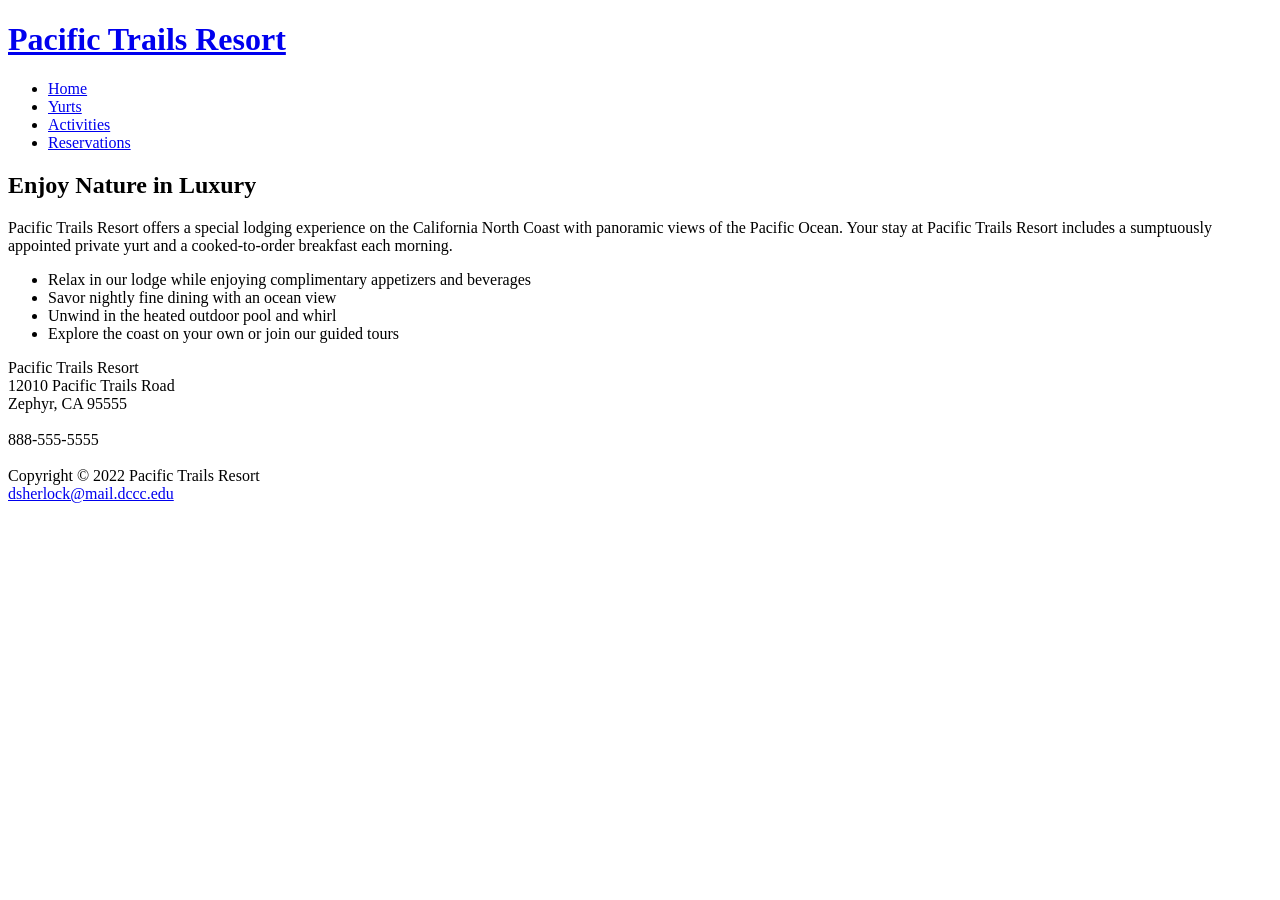
==== index.html @ bf776c66 "Add files via upload" ====
<!DOCTYPE html>
<html lang="en">
<head>
<title>Pacific Trails Resort</title>
<link href="pacific.css" rel="stylesheet">
 <meta charset="utf-8">
 <meta name="viewport" content="width=device-width, initial-scale=1.0">
 </head>
 <body>
<div id="wrapper">
 <header>
 <h1><a href="index.html">Pacific Trails Resort</a></h1>
 </header>
<nav>
	<ul>
 <li><a href="index.html">Home</a></li> 
 <li><a href="yurts.html">Yurts</a></li>
 <li><a href="activities.html">Activities</a></li>
 <li><a href="reservations.html">Reservations</a></li>
	</ul>
</nav>
<div id="homehero" class="hero">
</div>
 <main>
 <h2>Enjoy Nature in Luxury</h2>
 <p><span class="resort">Pacific Trails Resort</span> offers a special lodging experience on the California North Coast with panoramic views of the Pacific Ocean. Your stay at Pacific Trails Resort includes a sumptuously appointed private yurt and a cooked-to-order breakfast each morning.</p>
<ul>
	<li>Relax in our lodge while enjoying complimentary appetizers and beverages</li>
	<li>Savor nightly fine dining with an ocean view</li>
	<li>Unwind in the heated outdoor pool and whirl</li>
	<li>Explore the coast on your own or join our guided tours</li>
</ul>
	<div id="contact">
	<span class="resort">Pacific Trails Resort</span><br>
	12010 Pacific Trails Road<br>
	Zephyr, CA 95555<br><br>
	888-555-5555<br><br>
	</div>
 </main>
 <footer>
 Copyright &copy; 2022 Pacific Trails Resort<br>
 <a href="mailto:dsherlock@mail.dccc.edu">dsherlock@mail.dccc.edu</a>
 </footer>
</div> 
</body>
 </html>
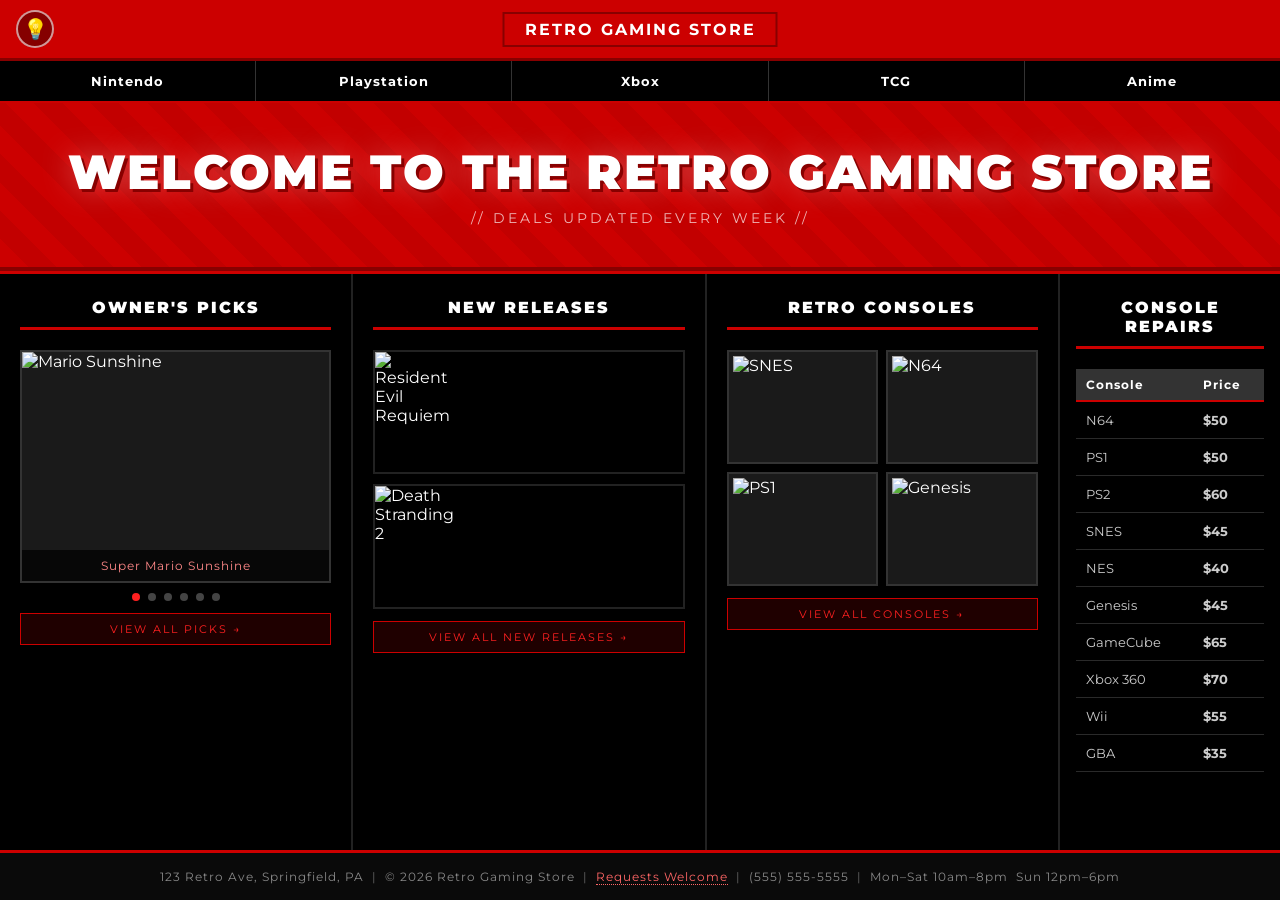
==== commit 96d70977: "Add files via upload should work for mobile now" ====
--- a/index.html
+++ b/index.html
@@ -1,46 +1,232 @@
-<!DOCTYPE html>
-<html lang="en">
-<head>
-<title>Pacific Trails Resort</title>
-<link href="pacific.css" rel="stylesheet">
- <meta charset="utf-8">
- <meta name="viewport" content="width=device-width, initial-scale=1.0">
- </head>
- <body>
-<div id="wrapper">
- <header>
- <h1><a href="index.html">Pacific Trails Resort</a></h1>
- </header>
-<nav>
-	<ul>
- <li><a href="index.html">Home</a></li> 
- <li><a href="yurts.html">Yurts</a></li>
- <li><a href="activities.html">Activities</a></li>
- <li><a href="reservations.html">Reservations</a></li>
-	</ul>
-</nav>
-<div id="homehero" class="hero">
-</div>
- <main>
- <h2>Enjoy Nature in Luxury</h2>
- <p><span class="resort">Pacific Trails Resort</span> offers a special lodging experience on the California North Coast with panoramic views of the Pacific Ocean. Your stay at Pacific Trails Resort includes a sumptuously appointed private yurt and a cooked-to-order breakfast each morning.</p>
-<ul>
-	<li>Relax in our lodge while enjoying complimentary appetizers and beverages</li>
-	<li>Savor nightly fine dining with an ocean view</li>
-	<li>Unwind in the heated outdoor pool and whirl</li>
-	<li>Explore the coast on your own or join our guided tours</li>
-</ul>
-	<div id="contact">
-	<span class="resort">Pacific Trails Resort</span><br>
-	12010 Pacific Trails Road<br>
-	Zephyr, CA 95555<br><br>
-	888-555-5555<br><br>
-	</div>
- </main>
- <footer>
- Copyright &copy; 2022 Pacific Trails Resort<br>
- <a href="mailto:dsherlock@mail.dccc.edu">dsherlock@mail.dccc.edu</a>
- </footer>
-</div> 
-</body>
- </html>+<!DOCTYPE html>
+<html lang="en">
+<head>
+<meta charset="UTF-8">
+<meta name="viewport" content="width=device-width, initial-scale=1.0">
+<title>Retro Gaming Store</title>
+<link rel="preconnect" href="https://fonts.googleapis.com">
+<link href="https://fonts.googleapis.com/css2?family=Montserrat:wght@400;500;600;700&display=swap" rel="stylesheet"><link rel="stylesheet" href="styles.css">
+</head>
+<body class="dark">
+
+<!-- TOP BAR -->
+<div class="top-bar">
+  <button class="theme-toggle" id="theme-toggle" aria-label="Toggle light/dark mode" onclick="toggleTheme()">💡</button>
+  <a href="index.html" class="store-name">RETRO GAMING STORE</a>
+  <button class="hamburger" id="hamburger" aria-label="Toggle navigation">
+    <span></span><span></span><span></span>
+  </button>
+</div>
+
+<!-- NAV -->
+<nav>
+  <div class="nav-item nintendo">
+    <a href="#">Nintendo</a>
+    <div class="dropdown">
+      <a href="#">NES</a>
+      <a href="#">SNES</a>
+      <a href="#">Gameboy/GBA</a>
+      <a href="#">Nintendo 64</a>
+      <a href="#">Gamecube</a>
+      <a href="#">Wii</a>
+      <a href="#">Wii U</a>
+      <a href="#">Switch 1</a>
+      <a href="#">Switch 2</a>
+    </div>
+  </div>
+  <div class="nav-item playstation">
+    <a href="#">Playstation</a>
+    <div class="dropdown">
+      <a href="#">Playstation</a>
+      <a href="#">Playstation 2</a>
+      <a href="#">Playstation 3</a>
+      <a href="#">Playstation 4</a>
+      <a href="#">Playstation 5</a>
+    </div>
+  </div>
+  <div class="nav-item xbox">
+    <a href="#">Xbox</a>
+    <div class="dropdown">
+      <a href="#">Xbox</a>
+      <a href="#">Xbox 360</a>
+      <a href="#">Xbox One</a>
+      <a href="#">Xbox Series X</a>
+      <a href="#">Xbox Rog Ally</a>
+    </div>
+  </div>
+  <div class="nav-item tcg">
+    <a href="#">TCG</a>
+    <div class="dropdown">
+      <a href="#">Newest Set</a>
+      <a href="#">Playmats</a>
+      <a href="#">Accessories</a>
+    </div>
+  </div>
+  <div class="nav-item anime">
+    <a href="#">Anime</a>
+    <div class="dropdown">
+      <a href="#">Anime Figures</a>
+      <a href="#">Anime Apparel</a>
+      <a href="#">Anime Plushies</a>
+      <a href="#">Anime Pins</a>
+      <a href="#">Anime Accessories</a>
+    </div>
+  </div>
+</nav>
+
+<!-- HERO -->
+<div class="hero">
+  <h2>WELCOME TO THE RETRO GAMING STORE</h2>
+  <div class="hero-sub">// DEALS UPDATED EVERY WEEK //</div>
+</div>
+
+<!-- MAIN CONTENT -->
+<div class="main-content">
+
+  <!-- OWNER'S PICKS -->
+  <div class="section">
+    <div class="section-title">Owner's Picks</div>
+    <div class="picks-carousel" id="carousel">
+      <img src="assets/front/sunshine.png" class="active" alt="Mario Sunshine">
+      <img src="assets/front/smbws2.png" alt="Super Mario Bros Wonder">
+      <img src="assets/front/mgs4.png" alt="MGS4">
+      <img src="assets/front/ae2.png" alt="Ape Escape 2">
+      <img src="assets/front/frontiers.png" alt="Sonic Frontiers">
+      <img src="assets/front/pragmata.png" alt="Pragmata">
+      <div class="carousel-label" id="carousel-label">Super Mario Sunshine</div>
+    </div>
+    <div class="carousel-dots" id="carousel-dots"></div>
+    <a href="#" class="view-all-link">VIEW ALL PICKS →</a>
+  </div>
+
+  <!-- NEW RELEASES -->
+  <div class="section">
+    <div class="section-title">New Releases</div>
+    <div class="new-releases-grid">
+      <div class="nr-row">
+        <div class="nr-cover"><img src="assets/new_releases/just_released/re9.png" alt="Resident Evil Requiem"></div>
+        <div class="nr-trailer">
+          <iframe src="https://www.youtube.com/embed/9lrThxCoznw?si=xQz2LJuNAm-mKxq5" title="Resident Evil Requiem Trailer" allow="accelerometer; autoplay; clipboard-write; encrypted-media; gyroscope; picture-in-picture" allowfullscreen></iframe>
+        </div>
+      </div>
+      <div class="nr-row">
+        <div class="nr-cover"><img src="assets/new_releases/just_released/deathstranding2.png" alt="Death Stranding 2"></div>
+        <div class="nr-trailer">
+          <iframe src="https://www.youtube.com/embed/etOOO9Sq7u8?si=k2wtbQ_STkDOXRd3" title="Death Stranding 2 Trailer" allow="accelerometer; autoplay; clipboard-write; encrypted-media; gyroscope; picture-in-picture" allowfullscreen></iframe>
+        </div>
+      </div>
+    </div>
+    <a href="new_releases.html" class="view-all-link">VIEW ALL NEW RELEASES →</a>
+  </div>
+
+  <!-- RETRO CONSOLES -->
+  <div class="section">
+    <div class="section-title">Retro Consoles</div>
+    <div class="retro-grid">
+      <div class="console-card"><img src="assets/retro_consoles/snes.png" alt="SNES"></div>
+      <div class="console-card"><img src="assets/retro_consoles/n64.png" alt="N64"></div>
+      <div class="console-card"><img src="assets/retro_consoles/ps1.png" alt="PS1"></div>
+      <div class="console-card"><img src="assets/retro_consoles/genesis.png" alt="Genesis"></div>
+    </div>
+    <a href="retro_consoles.html" class="view-all-link">VIEW ALL CONSOLES →</a>
+  </div>
+
+  <!-- CONSOLE REPAIRS -->
+  <div class="section repairs-section">
+    <div class="section-title">Console Repairs</div>
+    <table class="repair-table">
+      <thead>
+        <tr><th>Console</th><th>Price</th></tr>
+      </thead>
+      <tbody>
+        <tr><td>N64</td><td class="repair-price">$50</td></tr>
+        <tr><td>PS1</td><td class="repair-price">$50</td></tr>
+        <tr><td>PS2</td><td class="repair-price">$60</td></tr>
+        <tr><td>SNES</td><td class="repair-price">$45</td></tr>
+        <tr><td>NES</td><td class="repair-price">$40</td></tr>
+        <tr><td>Genesis</td><td class="repair-price">$45</td></tr>
+        <tr><td>GameCube</td><td class="repair-price">$65</td></tr>
+        <tr><td>Xbox 360</td><td class="repair-price">$70</td></tr>
+        <tr><td>Wii</td><td class="repair-price">$55</td></tr>
+        <tr><td>GBA</td><td class="repair-price">$35</td></tr>
+      </tbody>
+    </table>
+  </div>
+
+</div>
+
+<!-- FOOTER -->
+<footer>
+  <span>123 Retro Ave, Springfield, PA</span> &nbsp;|&nbsp;
+  <span>© 2026 Retro Gaming Store</span> &nbsp;|&nbsp;
+  <span><a href="requests.html" style="color:#ff6666;text-decoration:none;border-bottom:1px dotted #ff6666;" onmouseover="this.style.color='#ff9999'" onmouseout="this.style.color='#ff6666'">Requests Welcome</a></span> &nbsp;|&nbsp;
+  <span>(555) 555-5555</span> &nbsp;|&nbsp;
+  <span>Mon–Sat 10am–8pm &nbsp;Sun 12pm–6pm</span>
+</footer>
+
+<script>
+  function toggleTheme() {
+    const isLight = document.body.classList.contains('light');
+    const next = isLight ? 'dark' : 'light';
+    document.body.className = next;
+    localStorage.setItem('theme', next);
+  }
+  const saved = localStorage.getItem('theme');
+  if (saved) document.body.className = saved;
+
+  // Carousel
+  const images = document.querySelectorAll('#carousel img');
+  const labels = ['Super Mario Sunshine', 'Super Mario Bros Wonder S2', 'Metal Gear Solid 4', 'Ape Escape 2', 'Sonic Frontiers', 'Pragmata'];
+  const dotsContainer = document.getElementById('carousel-dots');
+  const labelEl = document.getElementById('carousel-label');
+  let current = 0;
+
+  images.forEach((_, i) => {
+    const dot = document.createElement('div');
+    dot.className = 'carousel-dot' + (i === 0 ? ' active' : '');
+    dot.onclick = () => goTo(i);
+    dotsContainer.appendChild(dot);
+  });
+
+  function goTo(n) {
+    images[current].classList.remove('active');
+    dotsContainer.children[current].classList.remove('active');
+    current = n;
+    images[current].classList.add('active');
+    dotsContainer.children[current].classList.add('active');
+    labelEl.textContent = labels[current] || '';
+  }
+
+  setInterval(() => goTo((current + 1) % images.length), 3500);
+
+  // Hamburger menu
+  const hamburger = document.getElementById('hamburger');
+  const navEl = document.querySelector('nav');
+  hamburger.addEventListener('click', () => {
+    hamburger.classList.toggle('open');
+    navEl.classList.toggle('mobile-open');
+  });
+
+  // Mobile: tap nav item to expand its dropdown
+  document.querySelectorAll('.nav-item > a').forEach(link => {
+    let lastTap = 0;
+    link.addEventListener('touchend', (e) => {
+      if (window.innerWidth <= 600) {
+        const now = Date.now();
+        if (now - lastTap < 300) return; // debounce double-fire
+        lastTap = now;
+        e.preventDefault();
+        e.stopPropagation();
+        const item = link.parentElement;
+        const wasExpanded = item.classList.contains('expanded');
+        document.querySelectorAll('.nav-item').forEach(i => i.classList.remove('expanded'));
+        if (!wasExpanded) item.classList.add('expanded');
+      }
+    });
+    link.addEventListener('click', (e) => {
+      if (window.innerWidth <= 600) e.preventDefault();
+    });
+  });
+</script>
+</body>
+</html>
--- a/styles.css
+++ b/styles.css
@@ -0,0 +1,1303 @@
+/* ═══════════════════════════════════════════
+   VARIABLES & RESET
+═══════════════════════════════════════════ */
+
+:root {
+    --bg: #000;
+    --surface: #111;
+    --header-bg: #cc0000;
+    --nav-bg: #000;
+    --nav-text: #fff;
+    --red: #cc0000;
+    --red-bright: #ff2020;
+    --text: #fff;
+    --subtext: #ccc;
+    --card-bg: #1a1a1a;
+    --border: #cc0000;
+    --dropdown-nintendo: #cc0000;
+    --dropdown-ps: #3355cc;
+    --dropdown-xbox: #22aa22;
+    --dropdown-tcg: #cccc00;
+    --dropdown-anime: #cc6600;
+    --footer-bg: #0a0a0a;
+  }
+
+body.light {
+    --bg: #e8e8e8;
+    --surface: #d0d0d0;
+    --nav-bg: #222;
+    --text: #111;
+    --subtext: #444;
+    --card-bg: #bbb;
+    --footer-bg: #ccc;
+  }
+
+* { margin: 0; padding: 0; box-sizing: border-box; }
+
+body {
+    background: var(--bg);
+    color: var(--text);
+    font-family: 'Montserrat', sans-serif;
+    min-height: 100vh;
+    display: flex;
+    flex-direction: column;
+  }
+
+
+/* ═══════════════════════════════════════════
+   TOP BAR
+═══════════════════════════════════════════ */
+
+  .top-bar {
+    background: var(--red);
+    padding: 10px 16px;
+    display: flex;
+    align-items: center;
+    justify-content: space-between;
+    border-bottom: 3px solid #800;
+  }
+
+.mode-buttons { display: flex; gap: 4px; }
+
+.mode-btn {
+    padding: 5px 14px;
+    border: 2px solid #fff;
+    cursor: pointer;
+    font-family: 'Montserrat', sans-serif;
+    font-size: 13px;
+    font-weight: 700;
+    letter-spacing: 0.5px;
+    transition: all 0.2s;
+  }
+
+.mode-btn.dark { background: #000; color: #fff; }
+
+.mode-btn.light { background: #fff; color: #000; }
+
+.mode-btn:hover { opacity: 0.8; }
+
+.theme-toggle {
+  display: flex;
+  align-items: center;
+  justify-content: center;
+  width: 38px;
+  height: 38px;
+  background: rgba(0,0,0,0.35);
+  border: 2px solid rgba(255,255,255,0.6);
+  border-radius: 50%;
+  cursor: pointer;
+  font-size: 20px;
+  line-height: 1;
+  transition: background 0.2s, border-color 0.2s, transform 0.15s;
+  flex-shrink: 0;
+  padding: 0;
+}
+
+.theme-toggle:hover {
+  background: rgba(0,0,0,0.55);
+  border-color: #fff;
+  transform: scale(1.1);
+}
+
+body.light .theme-toggle {
+  background: rgba(255,255,255,0.5);
+  border-color: rgba(0,0,0,0.4);
+}
+
+/* hide old two-button row when toggle exists */
+.mode-buttons { display: none; }
+
+.site-title {
+    font-family: 'Montserrat', sans-serif;
+    font-size: 26px;
+    font-weight: 900;
+    color: #fff;
+    text-transform: uppercase;
+    letter-spacing: 3px;
+    text-shadow: 0 0 20px rgba(255,100,100,0.6);
+    position: absolute;
+    left: 50%;
+    transform: translateX(-50%);
+  }
+
+.store-name {
+    font-family: 'Montserrat', sans-serif;
+    font-size: 16px;
+    font-weight: 700;
+    color: #fff;
+    position: absolute;
+    left: 50%;
+    transform: translateX(-50%);
+    letter-spacing: 2px;
+    background: var(--red);
+    padding: 6px 20px;
+    border: 2px solid #800;
+    text-decoration: none;
+    cursor: pointer;
+    transition: background 0.2s, border-color 0.2s;
+  }
+
+.store-name:hover { background: #aa0000; border-color: #600; }
+
+
+/* ═══════════════════════════════════════════
+   NAVIGATION
+═══════════════════════════════════════════ */
+
+  nav {
+    background: var(--nav-bg);
+    display: flex;
+    border-bottom: 2px solid var(--red);
+    position: relative;
+    z-index: 100;
+  }
+
+.nav-item {
+    flex: 1;
+    position: relative;
+    text-align: center;
+  }
+
+.nav-item > a {
+    display: block;
+    padding: 12px 0;
+    color: var(--nav-text);
+    text-decoration: none;
+    font-family: 'Montserrat', sans-serif;
+    font-size: 13px;
+    font-weight: 700;
+    letter-spacing: 1px;
+    transition: color 0.2s, background 0.2s;
+  }
+
+.nav-item > a:hover { color: var(--red-bright); background: rgba(255,0,0,0.08); }
+
+.nav-item:not(:last-child) { border-right: 1px solid #333; }
+
+.dropdown {
+    display: none;
+    position: absolute;
+    top: 100%;
+    left: 50%;
+    transform: translateX(-50%);
+    min-width: 180px;
+    z-index: 200;
+    border: 2px solid var(--border);
+    border-top: none;
+  }
+
+.nav-item:hover .dropdown { display: block; }
+
+.dropdown a {
+    display: block;
+    padding: 8px 16px;
+    color: #fff;
+    text-decoration: none;
+    font-family: 'Montserrat', sans-serif;
+    font-size: 13px;
+    transition: filter 0.2s;
+  }
+
+.dropdown a:hover { filter: brightness(1.3); }
+
+.nav-item.nintendo .dropdown { background: var(--dropdown-nintendo); }
+
+.nav-item.playstation .dropdown { background: var(--dropdown-ps); }
+
+.nav-item.xbox .dropdown { background: var(--dropdown-xbox); }
+
+.nav-item.tcg .dropdown { background: var(--dropdown-tcg); }
+
+.nav-item.tcg .dropdown a { color: #111; }
+
+.nav-item.anime .dropdown { background: var(--dropdown-anime); }
+
+
+/* ═══════════════════════════════════════════
+   FOOTER
+═══════════════════════════════════════════ */
+
+  footer {
+    background: var(--footer-bg);
+    border-top: 3px solid var(--red);
+    padding: 16px;
+    text-align: center;
+    font-family: 'Montserrat', sans-serif;
+    font-size: 12px;
+    color: #666;
+    letter-spacing: 1px;
+  }
+
+footer span { color: #888; }
+
+
+/* ═══════════════════════════════════════════
+   HOME — HERO BANNER
+═══════════════════════════════════════════ */
+
+  .hero {
+    background: var(--red);
+    padding: 40px 20px;
+    text-align: center;
+    border-bottom: 4px solid #800;
+    position: relative;
+    overflow: hidden;
+  }
+
+.hero::before {
+    content: '';
+    position: absolute;
+    inset: 0;
+    background: repeating-linear-gradient(
+      45deg, transparent, transparent 20px,
+      rgba(0,0,0,0.05) 20px, rgba(0,0,0,0.05) 40px
+    );
+  }
+
+.hero h2 {
+    font-family: 'Montserrat', sans-serif;
+    font-size: clamp(24px, 4vw, 48px);
+    font-weight: 900;
+    color: #fff;
+    text-shadow: 3px 3px 0 #800, 0 0 30px rgba(255,200,200,0.4);
+    letter-spacing: 2px;
+    position: relative;
+  }
+
+.hero-sub {
+    margin-top: 8px;
+    font-family: 'Montserrat', sans-serif;
+    font-size: 14px;
+    color: rgba(255,255,255,0.7);
+    letter-spacing: 3px;
+    position: relative;
+  }
+
+
+/* ═══════════════════════════════════════════
+   HOME — MAIN GRID
+═══════════════════════════════════════════ */
+
+  .main-content {
+    display: grid;
+    grid-template-columns: 1fr 1fr 1fr auto;
+    gap: 0;
+    flex: 1;
+    border-top: 3px solid var(--red);
+  }
+
+.section {
+    padding: 24px 20px;
+    border-right: 2px solid #222;
+  }
+
+.section:last-child { border-right: none; }
+
+.section-title {
+    font-family: 'Montserrat', sans-serif;
+    font-size: 16px;
+    font-weight: 900;
+    letter-spacing: 2px;
+    text-align: center;
+    margin-bottom: 20px;
+    padding-bottom: 10px;
+    border-bottom: 3px solid var(--red);
+    color: var(--text);
+    text-transform: uppercase;
+  }
+
+
+/* ═══════════════════════════════════════════
+   HOME — OWNER'S PICKS CAROUSEL
+═══════════════════════════════════════════ */
+
+  .picks-carousel {
+    width: 100%;
+    aspect-ratio: 4/3;
+    background: var(--card-bg);
+    border: 2px solid #333;
+    position: relative;
+    overflow: hidden;
+  }
+
+.picks-carousel img {
+    position: absolute;
+    width: 100%;
+    height: 100%;
+    object-fit: contain;
+    opacity: 0;
+    transition: opacity 0.8s;
+  }
+
+.picks-carousel img.active { opacity: 1; }
+
+.carousel-label {
+    position: absolute;
+    bottom: 0; left: 0; right: 0;
+    background: rgba(0,0,0,0.75);
+    padding: 8px 12px;
+    font-family: 'Montserrat', sans-serif;
+    font-size: 12px;
+    color: #ff8888;
+    z-index: 2;
+    text-align: center;
+    letter-spacing: 1px;
+  }
+
+.carousel-dots {
+    display: flex;
+    justify-content: center;
+    gap: 8px;
+    margin-top: 10px;
+  }
+
+.carousel-dot {
+    width: 8px; height: 8px;
+    background: #444;
+    border-radius: 50%;
+    cursor: pointer;
+    transition: background 0.2s;
+  }
+
+.carousel-dot.active { background: var(--red-bright); }
+
+
+/* ═══════════════════════════════════════════
+   SHARED — GAME CARDS
+═══════════════════════════════════════════ */
+
+  .new-releases-grid {
+    display: flex;
+    flex-direction: column;
+    gap: 10px;
+  }
+
+.nr-row {
+    display: grid;
+    grid-template-columns: 2fr 5fr;
+    gap: 8px;
+    border: 2px solid #222;
+  }
+
+.nr-cover {
+    background: #000;
+    overflow: hidden;
+    flex-shrink: 0;
+  }
+
+.nr-cover img {
+    width: 100%;
+    height: 100%;
+    object-fit: cover;
+    display: block;
+  }
+
+.nr-trailer {
+    position: relative;
+    width: 100%;
+    aspect-ratio: 16/9;
+    background: #000;
+    overflow: hidden;
+  }
+
+.nr-trailer iframe {
+    position: absolute;
+    inset: 0;
+    width: 100%;
+    height: 100%;
+    border: none;
+    display: block;
+  }
+
+
+/* ═══════════════════════════════════════════
+   HOME — RETRO CONSOLES PREVIEW
+═══════════════════════════════════════════ */
+
+  .retro-grid {
+    display: grid;
+    grid-template-columns: 1fr 1fr;
+    gap: 8px;
+  }
+
+.console-card {
+    background: var(--card-bg);
+    border: 2px solid #333;
+    overflow: hidden;
+    aspect-ratio: 4/3;
+    display: flex;
+    align-items: center;
+    justify-content: center;
+    cursor: pointer;
+    transition: border-color 0.2s;
+    position: relative;
+  }
+
+.console-card:hover { border-color: var(--red-bright); }
+
+.console-card img {
+    width: 100%;
+    height: 100%;
+    object-fit: contain;
+    padding: 4px;
+  }
+
+
+/* ═══════════════════════════════════════════
+   HOME — CONSOLE REPAIRS
+═══════════════════════════════════════════ */
+
+  .repairs-section {
+    width: 220px;
+    min-width: 220px;
+    padding: 24px 16px;
+  }
+
+.repair-table {
+    width: 100%;
+    border-collapse: collapse;
+    font-family: 'Montserrat', sans-serif;
+    font-size: 13px;
+  }
+
+.repair-table th {
+    background: #333;
+    color: var(--text);
+    padding: 8px 10px;
+    text-align: left;
+    font-size: 12px;
+    letter-spacing: 1px;
+    border-bottom: 2px solid var(--red);
+  }
+
+.repair-table td {
+    padding: 10px;
+    border-bottom: 1px solid #2a2a2a;
+    color: var(--subtext);
+    vertical-align: middle;
+  }
+
+.repair-table tr:hover td { background: rgba(255,0,0,0.06); color: var(--text); }
+
+.repair-price { color: #44ff88; font-weight: 700; }
+
+.view-all-link {
+    display: block;
+    text-align: center;
+    margin-top: 12px;
+    padding: 8px;
+    background: rgba(204,0,0,0.15);
+    border: 1px solid var(--red);
+    color: var(--red-bright);
+    text-decoration: none;
+    font-family: 'Montserrat', sans-serif;
+    font-size: 11px;
+    letter-spacing: 2px;
+    transition: background 0.2s;
+  }
+
+.view-all-link:hover { background: rgba(204,0,0,0.35); }
+
+
+/* ═══════════════════════════════════════════
+   NEW RELEASES PAGE
+═══════════════════════════════════════════ */
+
+/* MAIN WRAPPER */
+  .page-wrap {
+    flex: 1;
+    padding: 24px;
+    min-width: 0;
+    overflow: hidden;
+  }
+
+.content-panel {
+    background: var(--panel-bg);
+    border: 3px solid var(--red);
+    padding: 30px;
+    overflow: hidden;
+  }
+
+/* SECTION HEADER */
+  .section-banner {
+    background: #000;
+    border: 2px solid var(--red);
+    padding: 14px 24px;
+    margin-bottom: 24px;
+    text-align: center;
+  }
+
+.section-banner h2 {
+    font-family: 'Montserrat', sans-serif;
+    font-size: 22px;
+    font-weight: 900;
+    letter-spacing: 4px;
+    color: #fff;
+  }
+
+/* COMING SOON GRID */
+  .coming-soon-grid {
+    display: grid;
+    grid-template-columns: repeat(4, 1fr);
+    gap: 20px;
+    margin-bottom: 40px;
+  }
+
+.preorder-card {
+    display: flex;
+    flex-direction: column;
+    align-items: center;
+    gap: 10px;
+  }
+
+.preorder-label {
+    font-family: 'Montserrat', sans-serif;
+    font-size: 13px;
+    font-weight: 700;
+    letter-spacing: 2px;
+    color: var(--text);
+    text-align: center;
+  }
+
+.preorder-img {
+    width: 100%;
+    aspect-ratio: 3/4;
+    background: #000;
+    border: 2px solid var(--red);
+    overflow: hidden;
+    cursor: pointer;
+    transition: border-color 0.2s, transform 0.2s;
+  }
+
+.preorder-img:hover { border-color: #ff8800; transform: scale(1.02); }
+
+.preorder-img img {
+    width: 100%;
+    height: 100%;
+    object-fit: cover;
+    display: block;
+  }
+
+.preorder-btn {
+    padding: 8px 20px;
+    background: #ff6600;
+    border: 2px solid #ff9944;
+    color: #fff;
+    font-family: 'Montserrat', sans-serif;
+    font-size: 11px;
+    font-weight: 700;
+    letter-spacing: 1px;
+    cursor: pointer;
+    transition: background 0.2s;
+    width: 100%;
+    text-align: center;
+  }
+
+.preorder-btn:hover { background: #ff8822; }
+
+/* JUST RELEASED GRID */
+  .just-released-grid {
+    display: grid;
+    grid-template-columns: repeat(6, 1fr);
+    gap: 12px;
+  }
+
+.just-released-grid .game-card {
+    background: #000;
+    border: 2px solid var(--red);
+    overflow: hidden;
+    cursor: pointer;
+    aspect-ratio: 3/4;
+    position: relative;
+    transition: border-color 0.2s, transform 0.2s;
+  }
+
+.just-released-grid .game-card:hover {
+    border-color: #ff4444;
+    transform: scale(1.03);
+    z-index: 10;
+  }
+
+.just-released-grid .game-card img {
+    width: 100%;
+    height: 100%;
+    object-fit: cover;
+    display: block;
+  }
+
+.game-card-name {
+    position: absolute;
+    bottom: 0; left: 0; right: 0;
+    background: rgba(0,0,0,0.8);
+    padding: 4px 6px;
+    font-family: 'Montserrat', sans-serif;
+    font-size: 10px;
+    color: #ff8888;
+    text-align: center;
+    opacity: 0;
+    transition: opacity 0.2s;
+  }
+
+.just-released-grid .game-card:hover .game-card-name { opacity: 1; }
+
+
+/* ═══════════════════════════════════════════
+   RETRO CONSOLES PAGE
+═══════════════════════════════════════════ */
+
+/* LAYOUT */
+  .page-body {
+    flex: 1;
+    display: flex;
+    border: 3px solid var(--red);
+    margin: 16px;
+    overflow: hidden;
+  }
+
+/* SIDEBAR */
+  .sidebar {
+    width: 220px;
+    min-width: 220px;
+    background: var(--sidebar-bg);
+    border-right: 2px solid var(--red);
+    padding: 20px 16px;
+    display: flex;
+    flex-direction: column;
+    gap: 6px;
+  }
+
+.sidebar-title {
+    font-family: 'Montserrat', sans-serif;
+    font-size: 12px;
+    font-weight: 900;
+    letter-spacing: 2px;
+    color: var(--red-bright);
+    margin-bottom: 12px;
+    padding-bottom: 8px;
+    border-bottom: 2px solid var(--red);
+    text-transform: uppercase;
+  }
+
+.filter-group {
+    margin-bottom: 16px;
+  }
+
+.filter-group-label {
+    font-family: 'Montserrat', sans-serif;
+    font-size: 11px;
+    color: #666;
+    letter-spacing: 2px;
+    margin-bottom: 8px;
+    text-transform: uppercase;
+  }
+
+.filter-btn {
+    display: block;
+    width: 100%;
+    padding: 7px 12px;
+    background: transparent;
+    border: 1px solid #333;
+    color: var(--subtext);
+    font-family: 'Montserrat', sans-serif;
+    font-size: 12px;
+    text-align: left;
+    cursor: pointer;
+    margin-bottom: 3px;
+    transition: all 0.2s;
+    letter-spacing: 0.5px;
+  }
+
+.filter-btn:hover, .filter-btn.active {
+    background: rgba(204,0,0,0.2);
+    border-color: var(--red);
+    color: var(--text);
+  }
+
+.filter-btn.active {
+    background: rgba(204,0,0,0.2);
+    border-color: var(--red);
+    color: var(--text);
+  }
+
+/* MAIN CATALOG */
+  .catalog {
+    flex: 1;
+    background: var(--main-bg);
+    padding: 24px;
+    overflow-y: auto;
+  }
+
+.catalog-grid {
+    display: grid;
+    grid-template-columns: repeat(auto-fill, minmax(180px, 1fr));
+    gap: 16px;
+  }
+
+.console-card {
+    background: var(--card-bg);
+    border: 2px solid #333;
+    overflow: hidden;
+    cursor: pointer;
+    transition: border-color 0.2s, transform 0.2s, box-shadow 0.2s;
+    position: relative;
+  }
+
+.console-card:hover {
+    border-color: var(--red-bright);
+    transform: translateY(-4px);
+    box-shadow: 0 8px 24px rgba(204,0,0,0.3);
+  }
+
+.console-img {
+    width: 100%;
+    aspect-ratio: 4/3;
+    display: flex;
+    align-items: center;
+    justify-content: center;
+    background: #000;
+    padding: 8px;
+    overflow: hidden;
+  }
+
+.console-img img {
+    width: 100%;
+    height: 100%;
+    object-fit: contain;
+    transition: transform 0.3s;
+  }
+
+.console-card:hover .console-img img { transform: scale(1.05); }
+
+.console-info {
+    padding: 10px 12px;
+  }
+
+.console-name {
+    font-family: 'Montserrat', sans-serif;
+    font-size: 12px;
+    font-weight: 700;
+    letter-spacing: 1px;
+    color: var(--text);
+    margin-bottom: 4px;
+  }
+
+.console-meta {
+    font-family: 'Montserrat', sans-serif;
+    font-size: 11px;
+    color: #888;
+  }
+
+.console-badge {
+    position: absolute;
+    top: 8px; right: 8px;
+    background: var(--red);
+    color: #fff;
+    font-family: 'Montserrat', sans-serif;
+    font-size: 10px;
+    padding: 2px 8px;
+    letter-spacing: 1px;
+  }
+
+
+/* ═══════════════════════════════════════════
+   REQUESTS PAGE
+═══════════════════════════════════════════ */
+
+/* PAGE */
+  .page-wrap {
+    flex: 1;
+    display: flex;
+    align-items: flex-start;
+    justify-content: center;
+    padding: 40px 20px;
+  }
+
+.form-panel {
+    width: 100%;
+    max-width: 680px;
+    background: var(--card-bg);
+    border: 3px solid var(--red);
+    padding: 0;
+    overflow: hidden;
+  }
+
+.form-header {
+    background: var(--red);
+    padding: 18px 28px;
+    border-bottom: 3px solid #800;
+  }
+
+.form-header h1 {
+    font-family: 'Montserrat', sans-serif;
+    font-size: 20px;
+    font-weight: 900;
+    letter-spacing: 3px;
+    color: #fff;
+    text-shadow: 2px 2px 0 #800;
+  }
+
+.form-body {
+    padding: 28px;
+  }
+
+.required-note {
+    font-family: 'Montserrat', sans-serif;
+    font-size: 12px;
+    color: #888;
+    margin-bottom: 24px;
+    letter-spacing: 0.5px;
+  }
+
+.required-note span { color: var(--red-bright); }
+
+.field {
+    margin-bottom: 20px;
+  }
+
+label {
+    display: block;
+    font-family: 'Montserrat', sans-serif;
+    font-size: 13px;
+    color: var(--label-color);
+    margin-bottom: 6px;
+    letter-spacing: 1px;
+  }
+
+label .req { color: var(--red-bright); margin-right: 2px; }
+
+input[type="text"],
+  input[type="email"],
+  input[type="tel"],
+  textarea {
+    width: 100%;
+    background: var(--input-bg);
+    border: 1px solid var(--input-border);
+    color: var(--text);
+    padding: 10px 14px;
+    font-family: 'Montserrat', sans-serif;
+    font-size: 13px;
+    outline: none;
+    transition: border-color 0.2s, box-shadow 0.2s;
+    border-radius: 0;
+  }
+
+input[type="text"]:focus,
+  input[type="email"]:focus,
+  input[type="tel"]:focus,
+  textarea:focus {
+    border-color: var(--red);
+    box-shadow: 0 0 0 2px rgba(204,0,0,0.2);
+  }
+
+textarea {
+    width: 100%;
+    background: var(--input-bg);
+    border: 1px solid var(--input-border);
+    color: var(--text);
+    padding: 10px 14px;
+    font-family: 'Montserrat', sans-serif;
+    font-size: 13px;
+    outline: none;
+    transition: border-color 0.2s, box-shadow 0.2s;
+    border-radius: 0;
+  }
+
+.divider {
+    border: none;
+    border-top: 1px solid #2a2a2a;
+    margin: 28px 0;
+  }
+
+body.light .divider { border-color: #bbb; }
+
+.platform-group {
+    display: flex;
+    flex-wrap: wrap;
+    gap: 10px;
+    margin-top: 4px;
+  }
+
+.platform-chip {
+    display: flex;
+    align-items: center;
+    gap: 6px;
+    padding: 6px 14px;
+    border: 1px solid #333;
+    cursor: pointer;
+    font-family: 'Montserrat', sans-serif;
+    font-size: 12px;
+    color: var(--subtext);
+    background: var(--input-bg);
+    transition: all 0.2s;
+    user-select: none;
+  }
+
+.platform-chip input { display: none; }
+
+.platform-chip:hover { border-color: var(--red); color: var(--text); }
+
+.platform-chip.checked {
+    background: rgba(204,0,0,0.2);
+    border-color: var(--red-bright);
+    color: #fff;
+  }
+
+.submit-btn {
+    width: 100%;
+    padding: 14px;
+    background: var(--red);
+    border: 2px solid #800;
+    color: #fff;
+    font-family: 'Montserrat', sans-serif;
+    font-size: 14px;
+    font-weight: 700;
+    letter-spacing: 3px;
+    cursor: pointer;
+    transition: background 0.2s, transform 0.1s;
+    margin-top: 8px;
+  }
+
+.submit-btn:hover { background: #ee0000; }
+
+.submit-btn:active { transform: scale(0.99); }
+
+/* SUCCESS STATE */
+  .success-msg {
+    display: none;
+    text-align: center;
+    padding: 40px 28px;
+    font-family: 'Montserrat', sans-serif;
+  }
+
+.success-msg .check {
+    font-size: 48px;
+    color: #44ff88;
+    display: block;
+    margin-bottom: 16px;
+  }
+
+.success-msg h2 {
+    font-size: 18px;
+    letter-spacing: 3px;
+    color: var(--text);
+    margin-bottom: 10px;
+  }
+
+.success-msg p {
+    font-family: 'Montserrat', sans-serif;
+    font-size: 13px;
+    color: #888;
+  }
+
+.success-msg a {
+    display: inline-block;
+    margin-top: 20px;
+    color: var(--red-bright);
+    text-decoration: none;
+    font-size: 12px;
+    letter-spacing: 2px;
+    border-bottom: 1px dotted;
+  }
+
+/* ═══════════════════════════════════════════
+   HAMBURGER MENU (mobile nav toggle)
+═══════════════════════════════════════════ */
+
+.hamburger {
+  display: none;
+  flex-direction: column;
+  justify-content: center;
+  gap: 5px;
+  width: 36px;
+  height: 36px;
+  background: none;
+  border: 2px solid #fff;
+  cursor: pointer;
+  padding: 5px;
+  flex-shrink: 0;
+  margin-left: auto;
+}
+
+.hamburger span {
+  display: block;
+  width: 100%;
+  height: 2px;
+  background: #fff;
+}
+
+.hamburger.open span:nth-child(1) { transform: translateY(7px) rotate(45deg); }
+.hamburger.open span:nth-child(2) { opacity: 0; }
+.hamburger.open span:nth-child(3) { transform: translateY(-7px) rotate(-45deg); }
+
+nav.mobile-open {
+  display: block;
+}
+
+/* ═══════════════════════════════════════════
+   RESPONSIVE — TABLET (max 900px)
+═══════════════════════════════════════════ */
+
+@media (max-width: 900px) {
+
+  /* HOME: stack sections vertically */
+  .main-content {
+    grid-template-columns: 1fr;
+  }
+
+  .section {
+    border-right: none;
+    border-bottom: 2px solid #222;
+  }
+
+  .repairs-section {
+    width: 100%;
+    min-width: 0;
+  }
+
+  /* New releases: stack cover above trailer on smaller screens */
+  .nr-row {
+    grid-template-columns: 1fr 2fr;
+  }
+
+  /* Retro console page: sidebar collapses to top strip */
+  .page-body {
+    flex-direction: column;
+    margin: 8px;
+  }
+
+  .sidebar {
+    width: 100%;
+    min-width: 0;
+    border-right: none;
+    border-bottom: 2px solid var(--red);
+    flex-direction: row;
+    flex-wrap: wrap;
+    gap: 12px;
+    padding: 12px 16px;
+  }
+
+  .sidebar-title { width: 100%; margin-bottom: 4px; }
+
+  .filter-group {
+    margin-bottom: 0;
+    min-width: 120px;
+  }
+
+  /* New releases: fewer columns */
+  .just-released-grid {
+    grid-template-columns: repeat(4, 1fr);
+  }
+
+  .coming-soon-grid {
+    grid-template-columns: repeat(2, 1fr);
+  }
+}
+
+
+/* ═══════════════════════════════════════════
+   RESPONSIVE — MOBILE (max 600px)
+═══════════════════════════════════════════ */
+
+@media (max-width: 600px) {
+
+  /* TOP BAR */
+  .top-bar {
+    padding: 8px 12px;
+    flex-wrap: nowrap;
+    position: relative;
+  }
+
+  .site-title {
+    font-size: 14px;
+    letter-spacing: 1px;
+    position: absolute;
+    left: 50%;
+    transform: translateX(-50%);
+    white-space: nowrap;
+  }
+
+  .store-name {
+    font-size: 12px;
+    letter-spacing: 1px;
+    padding: 5px 12px;
+    position: absolute;
+    left: 50%;
+    transform: translateX(-50%);
+    white-space: nowrap;
+  }
+
+  .mode-buttons { gap: 3px; flex-shrink: 0; }
+
+  .mode-btn {
+    padding: 4px 8px;
+    font-size: 11px;
+  }
+
+  /* HAMBURGER — show on mobile, hide desktop nav links */
+  .hamburger { display: flex; }
+
+  nav {
+    display: none;
+    flex-direction: column;
+    border-bottom: 2px solid var(--red);
+    position: relative;
+    z-index: 100;
+  }
+
+  nav.mobile-open {
+    display: flex;
+  }
+
+  .nav-item {
+    flex: none;
+    width: 100%;
+    border-right: none;
+    border-bottom: 1px solid #222;
+  }
+
+  .nav-item:not(:last-child) { border-right: none; }
+
+  .nav-item > a {
+    padding: 14px 20px;
+    text-align: left;
+    font-size: 14px;
+  }
+
+  /* Mobile dropdowns: inline, always visible when nav is open */
+  .dropdown {
+    display: block;
+    position: static;
+    transform: none;
+    border: none;
+    border-top: 1px solid rgba(255,255,255,0.1);
+    min-width: 0;
+    width: 100%;
+  }
+
+  /* Mobile: only .expanded controls dropdown visibility, not :hover */
+  .nav-item:hover .dropdown { display: none; }
+  .nav-item .dropdown { display: none; }
+  .nav-item.expanded .dropdown { display: block; }
+
+  .dropdown a {
+    padding: 10px 32px;
+    font-size: 13px;
+    border-bottom: 1px solid rgba(255,255,255,0.05);
+  }
+
+  /* HERO */
+  .hero { padding: 24px 16px; }
+
+  .hero h2 {
+    font-size: clamp(16px, 5vw, 28px);
+    letter-spacing: 1px;
+  }
+
+  .hero-sub { font-size: 11px; letter-spacing: 1px; }
+
+  /* HOME: single column */
+  .main-content {
+    grid-template-columns: 1fr;
+  }
+
+  .section { border-right: none; border-bottom: 2px solid #222; padding: 16px; }
+  .repairs-section { width: 100%; min-width: 0; }
+
+  /* New releases: cover stacks above trailer */
+  .nr-row {
+    grid-template-columns: 1fr;
+  }
+
+  .nr-cover {
+    width: 100%;
+    aspect-ratio: 3/4;
+    max-height: none;
+  }
+
+  .nr-cover img {
+    width: 100%;
+    height: 100%;
+    object-fit: cover;
+    display: block;
+  }
+
+  /* Retro consoles preview: 2 per row */
+  .retro-grid { grid-template-columns: 1fr 1fr; }
+
+  /* New releases page */
+  .page-wrap { padding: 12px; }
+  .content-panel { padding: 16px; }
+
+  .coming-soon-grid {
+    grid-template-columns: repeat(2, 1fr);
+    gap: 12px;
+  }
+
+  .just-released-grid {
+    grid-template-columns: repeat(3, 1fr);
+    gap: 8px;
+  }
+
+  .section-banner h2 { font-size: 16px; letter-spacing: 2px; }
+
+  /* Retro consoles page */
+  .page-body {
+    flex-direction: column;
+    margin: 8px;
+  }
+
+  .sidebar {
+    width: 100%;
+    min-width: 0;
+    border-right: none;
+    border-bottom: 2px solid var(--red);
+    flex-direction: column;
+    padding: 12px 16px;
+  }
+
+  .filter-group { margin-bottom: 8px; }
+
+  .catalog { padding: 12px; }
+
+  .catalog-grid {
+    grid-template-columns: repeat(2, 1fr);
+    gap: 10px;
+  }
+
+  /* Requests page */
+  .form-body { padding: 16px; }
+  .form-header { padding: 14px 16px; }
+  .form-header h1 { font-size: 16px; letter-spacing: 2px; }
+
+  .platform-chip {
+    padding: 5px 10px;
+    font-size: 11px;
+  }
+
+  /* Footer: stack items */
+  footer {
+    font-size: 11px;
+    line-height: 2;
+    padding: 12px 10px;
+  }
+}
+
+
+/* ═══════════════════════════════════════════
+   RESPONSIVE — SMALL MOBILE (max 380px)
+═══════════════════════════════════════════ */
+
+@media (max-width: 380px) {
+  .just-released-grid {
+    grid-template-columns: repeat(2, 1fr);
+  }
+
+  .coming-soon-grid {
+    grid-template-columns: 1fr 1fr;
+  }
+
+  .site-title, .store-name {
+    font-size: 11px;
+    letter-spacing: 0.5px;
+  }
+}
